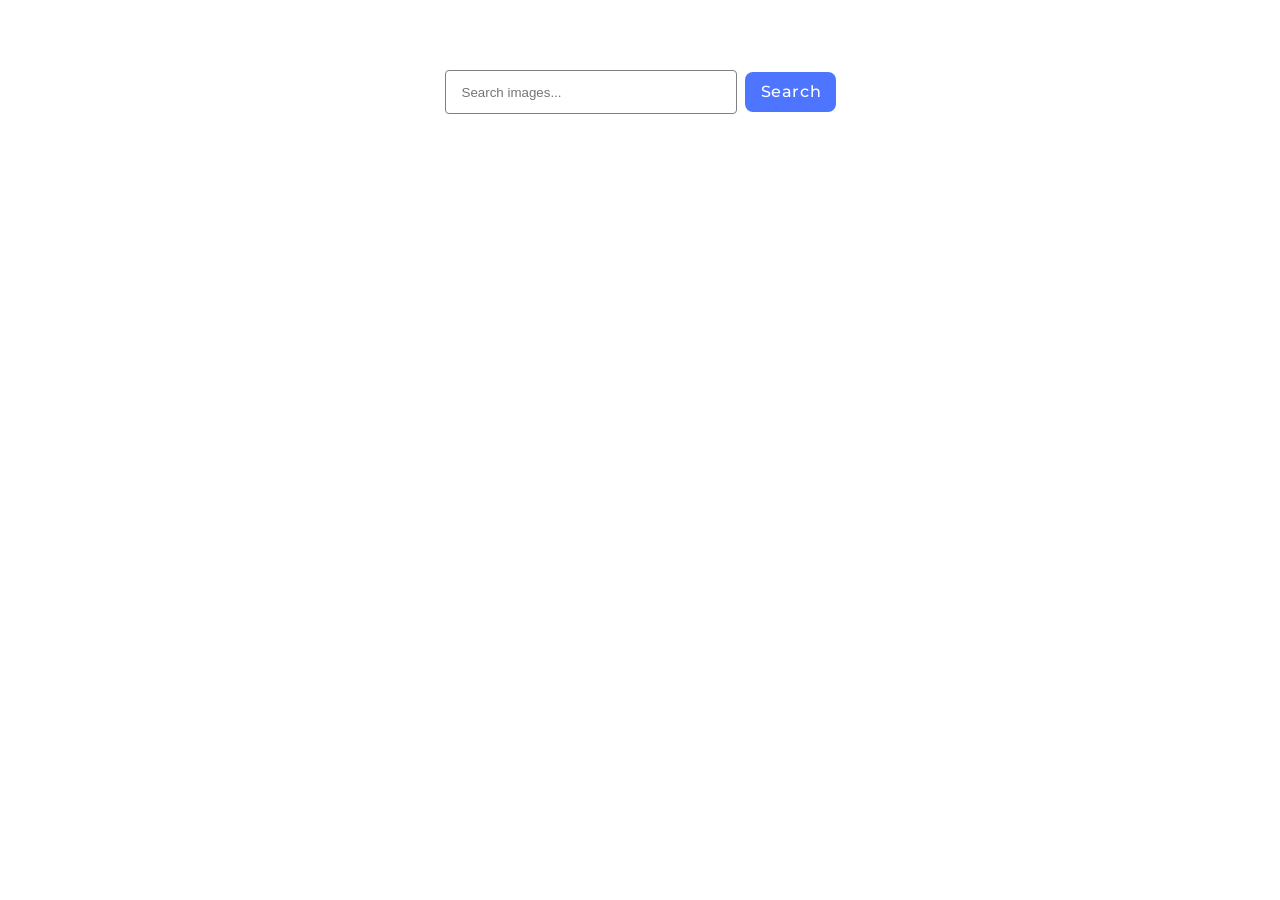
==== src/index.html @ b73b04a2 "Initial commit" ====
<!DOCTYPE html>
<html lang="en">
  <head>
    <meta charset="UTF-8" />
    <link rel="icon" type="image/svg+xml" href="/favicon.svg" />
    <meta name="viewport" content="width=device-width, initial-scale=1.0" />
    <title>Gallery</title>
    <link rel="preconnect" href="https://fonts.googleapis.com" />
    <link rel="preconnect" href="https://fonts.gstatic.com" crossorigin />
    <link
      href="https://fonts.googleapis.com/css2?family=Montserrat:ital,wght@0,100..900;1,100..900&display=swap"
      rel="stylesheet"
    />
    <link rel="stylesheet" href="./css/styles.css" />
  </head>
  <body>
    <header class="header">
      <div class="container">
        <nav class="nav">
          <a class="nav-logo" href="./index.html" aria-label="Site logo">
            <svg class="nav-logo-icon" width="100" height="30">
              <use href="./img/logo.svg"></use>
            </svg>
          </a>
        </nav>
      </div>
    </header>

    <main>
      <div class="container">
        <form class="form">
          <label>
            <input
              type="text"
              name="search-text"
              placeholder="Search images..."
              required
            />
          </label>
          <button type="submit">Search</button>
        </form>

        <span class="loader is-hidden"></span>

        <ul class="gallery"></ul>
      </div>
    </main>

    <script type="module" src="./main.js"></script>
  </body>
</html>
---- src/css/styles.css ----
/**
  |============================
  | include css partials with
  | default @import url()
  |============================
*/
/* Common styles */
@import url('./reset.css');
@import url('./base.css');
@import url('./container.css');
@import url('simplelightbox/dist/simple-lightbox.min.css');
@import url('izitoast/dist/css/iziToast.min.css');

/* Sections style */
@import url('./header.css');
@import url('./loader.css');
@import url('./gallery.css');
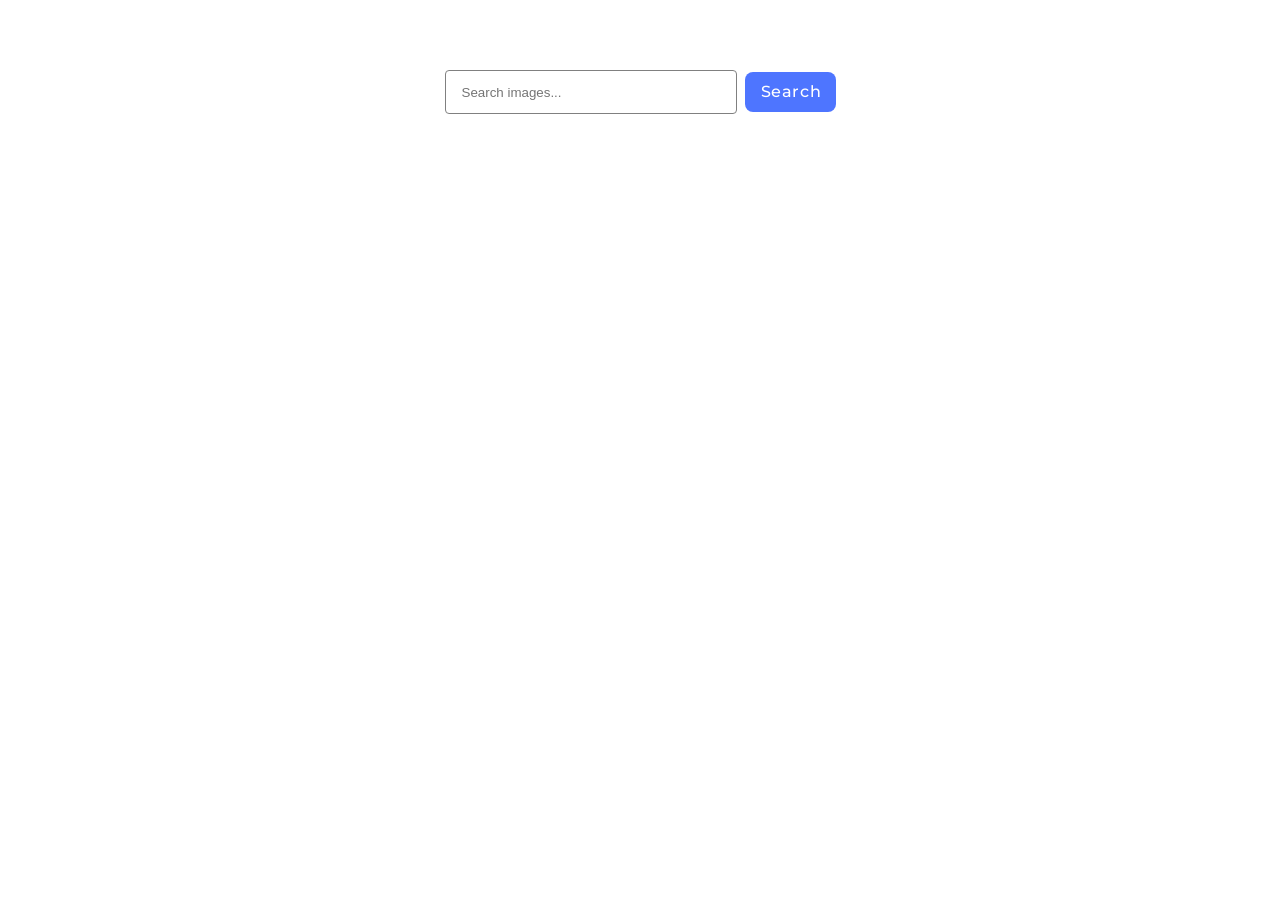
==== commit 3926d8ba: "solved task" ====
--- a/src/index.html
+++ b/src/index.html
@@ -40,9 +40,11 @@
           <button type="submit">Search</button>
         </form>
 
+        <ul class="gallery"></ul>
+
         <span class="loader is-hidden"></span>
 
-        <ul class="gallery"></ul>
+        <button class="load-btn is-hidden" type="button">Load more</button>
       </div>
     </main>
 
